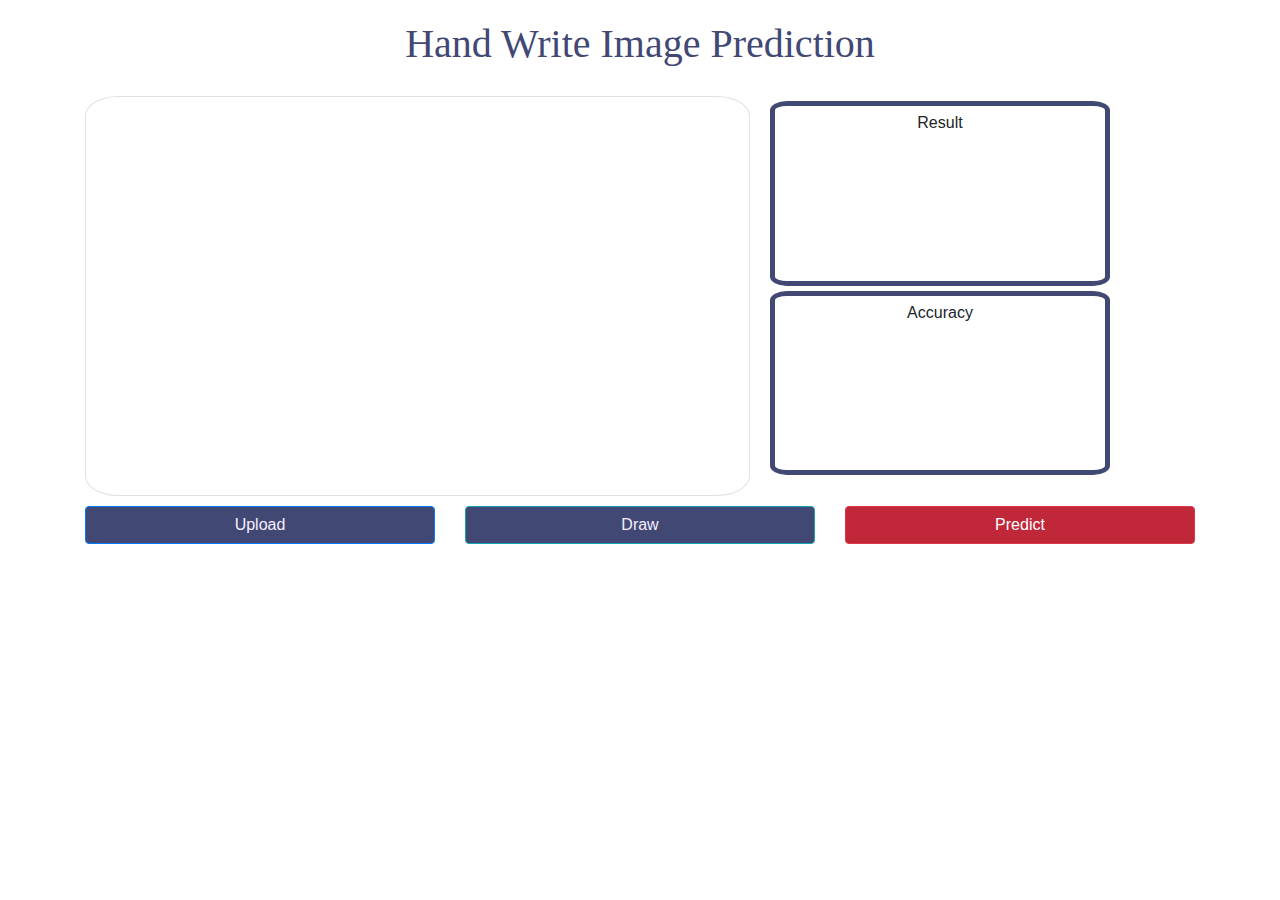
==== handwrite-image prediction web (collab Khôi)/template/main-page.html @ 8748c366 "add drawing selection size, fix bug on uploading image" ====
<!DOCTYPE html>
<html lang="en">
<head>
    <meta charset="UTF-8">
    <meta name="viewport" content="width=device-width, initial-scale=1.0">
    <title>Hand Write Image Prediction</title>
    <link href="../static/main-page-style.css?ts=<?=time()?" type="text/css" rel="stylesheet" />
    <link href="https://fonts.googleapis.com/css?family=Lobster" rel="stylesheet" type="text/css">
    <link rel="stylesheet" href="https://stackpath.bootstrapcdn.com/bootstrap/4.3.1/css/bootstrap.min.css" integrity="sha384-ggOyR0iXCbMQv3Xipma34MD+dH/1fQ784/j6cY/iJTQUOhcWr7x9JvoRxT2MZw1T" crossorigin="anonymous">
</head>
<body>

    <!--Image browse and submit-->
    <h1>Hand Write Image Prediction</h1>
    <!--Image Browse-->
    <div class="container main-div">
        <div class = "row">
            <div class = "col-sm-7 image-place border">
                <img src="#" id = "user-image" hidden='hidden'>
                <div id = 'drawing-section' hidden ='hidden'>
                    <span id = 'drawing-direction'>
                        Drawing in the black box
                    </span> 
                    <canvas id = 'drawing-board'></canvas>
                    <div class = 'slider-container'>
                        <span id = 'brush-text'>Brush size</span>
                        <input type="range" min="10" max="40" value="20" class="brush-slider" id="brush-range">
                    </div>
                    <button class="btn btn-block btn-primary" id = 'clear-button'>Clear</button>
                </div>
            </div>
            <div class="col-sm-4 result-place">
                <div id = "result" class = 'result-return'>
                    <p>Result</p>
                </div>
                <div id = "accuracy" class = 'result-return result-border'>
                    <p>Accuracy</p>
                </div>
            </div>
        </div>
       
        <!--Buttons-->
        <div>
            <input type = 'file' id = 'input-file' hidden = 'hidden'/>
            <div class="row">
                <div class="col-sm-4">
                    <button class="btn btn-block btn-primary" id = 'upload-button'>Upload</button>
                </div>
                <div class="col-sm-4">
                    <button class="btn btn-block btn-info" id = 'draw-button'>Draw</button>
                </div>
                <div class="col-sm-4">
                    <button class="btn btn-block btn-danger" id = 'predict-button'>Predict</button>
                </div>
            </div>
        </div>
    </div>



    <script src="../static/main-handle.js">

    </script>
</body>
</html>
---- handwrite-image prediction web (collab Khôi)/static/main-page-style.css ----
h1 {
    font-size: 2em;
    font-weight: bold;
    text-align: center;
    font-family: cursive;
    color: #424874;
    padding: 20px;
}


body {
  font-family: "Helvetica", sans-serif;
}


#result {
  border: 1px solid #424874;
  border-width: thick;
  border-radius: 5%;
}

#accuracy {
  border: 1px solid #424874;
  border-width: thick;
  border-radius: 5%;
}

.border {
  width: 600px;
  height: 400px;
  border: 10px solid #424874;
  border-width: thick;
  border-radius: 5%;
  margin-bottom: 10px;
  margin-left: 15px;
}



.image-place{
  display: inline-block;
  position: relative;
}

#drawing-section{
  position: relative;
  width: 100%;
  height: 100%;
}

#drawing-direction{
  position: absolute;
  right: 15em;
  top: 10px;
  border-bottom: 1px solid black;
}

#drawing-board{
  position: absolute;
  top:0;
  left: 0;
  right: 0;
  bottom: 0;
  margin: 50px 30px 30px 30px;
}

.slide-container {
  position: relative;
  width: fit-content;
  border-bottom: 1px solid black;
}

#brush-text{
  position: absolute;
  right: 7em;
  top: 4em;
}

.brush-slider {
  position: absolute;
  right: 3em;
  top: 6em;
  -webkit-appearance: none;
  width: 200px;
  height: 5px;
  border-radius: 5px;  
  background: #d3d3d3;
  outline: none;
  opacity: 0.7;
  -webkit-transition: .2s;
  transition: opacity .2s;
}

.brush-slider::-webkit-slider-thumb {
  -webkit-appearance: none;
  appearance: none;
  width: 10px;
  height: 10px;
  border-radius: 50%; 
  background: #424874;
  cursor: pointer;
}

.brush-slider::-moz-range-thumb {
  width: 10px;
  height: 10px;
  border-radius: 50%;
  background: #424874;
  cursor: pointer;
}

#clear-button{
  position: absolute;
  right: 5em;
  top: 9em;
  color: #f4eeff;
  background-color: #424874;
  width: 20%;
}

#user-image{
  width: 600px;
  height: auto;
  margin: auto;
  position: absolute;
  top:0;
  left: 0;
  right: 0;
  bottom: 0;
}


#drawing-board {
  border: 1px black;
}

.result-return{
  height: 45%;
  text-align: center;
  padding-top: 5px;
  margin: 5px;
}

#upload-button{
  color: #f4eeff;
  background-color: #424874;
}

#predict-button{
  color: white;
  background-color: #c02739;
}

#draw-button{
  color: #f4eeff;
  background-color: #424874;
}
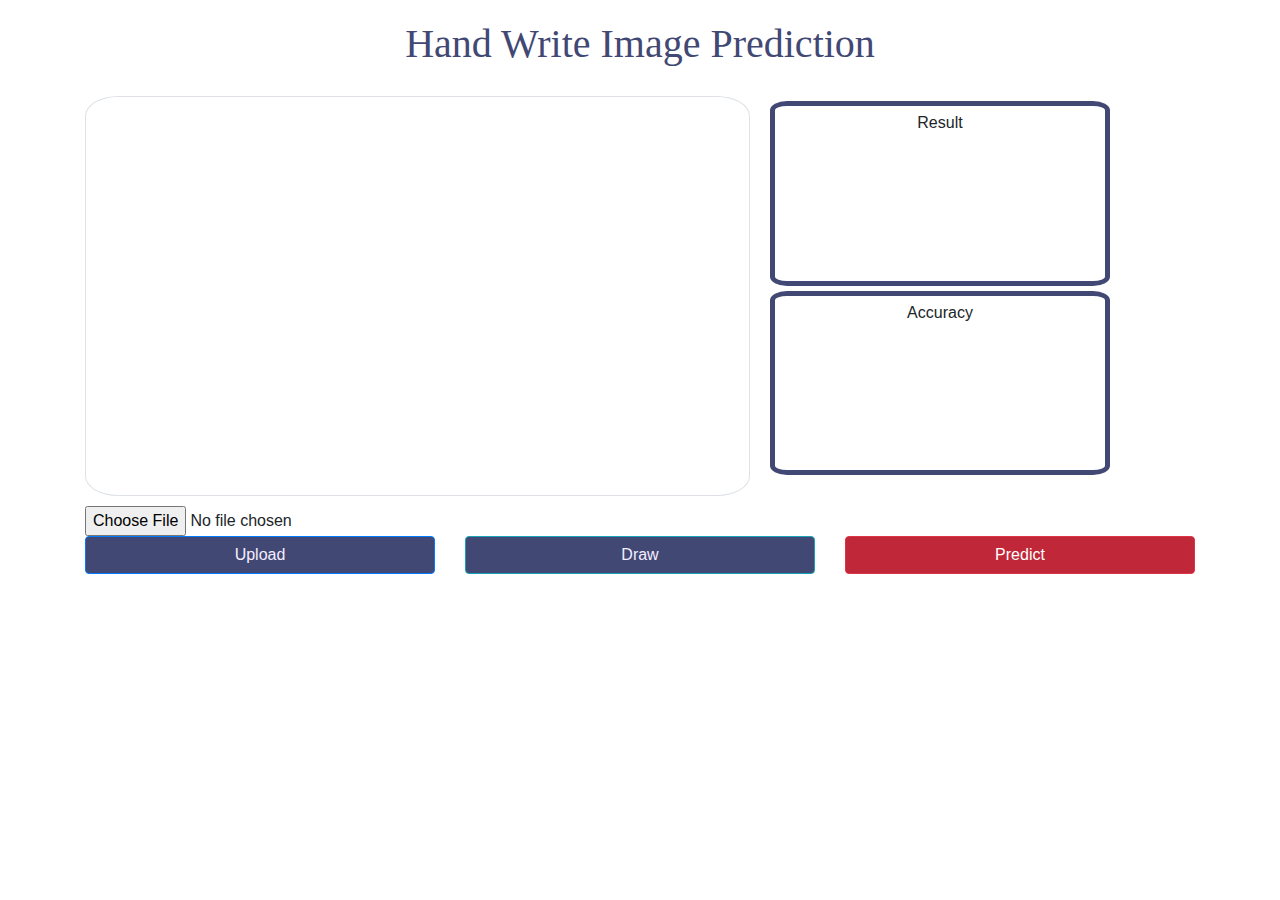
==== commit 0831b7bb: "fix file-input,image size,dublicate image bugs" ====
--- a/handwrite-image prediction web (collab Khôi)/template/main-page.html
+++ b/handwrite-image prediction web (collab Khôi)/template/main-page.html
@@ -41,7 +41,7 @@
        
         <!--Buttons-->
         <div>
-            <input type = 'file' id = 'input-file' hidden = 'hidden'/>
+            <input type = 'file' id = 'input-file'/>
             <div class="row">
                 <div class="col-sm-4">
                     <button class="btn btn-block btn-primary" id = 'upload-button'>Upload</button>
--- a/handwrite-image prediction web (collab Khôi)/static/main-page-style.css
+++ b/handwrite-image prediction web (collab Khôi)/static/main-page-style.css
@@ -119,8 +119,6 @@
 }
 
 #user-image{
-  width: 600px;
-  height: auto;
   margin: auto;
   position: absolute;
   top:0;
